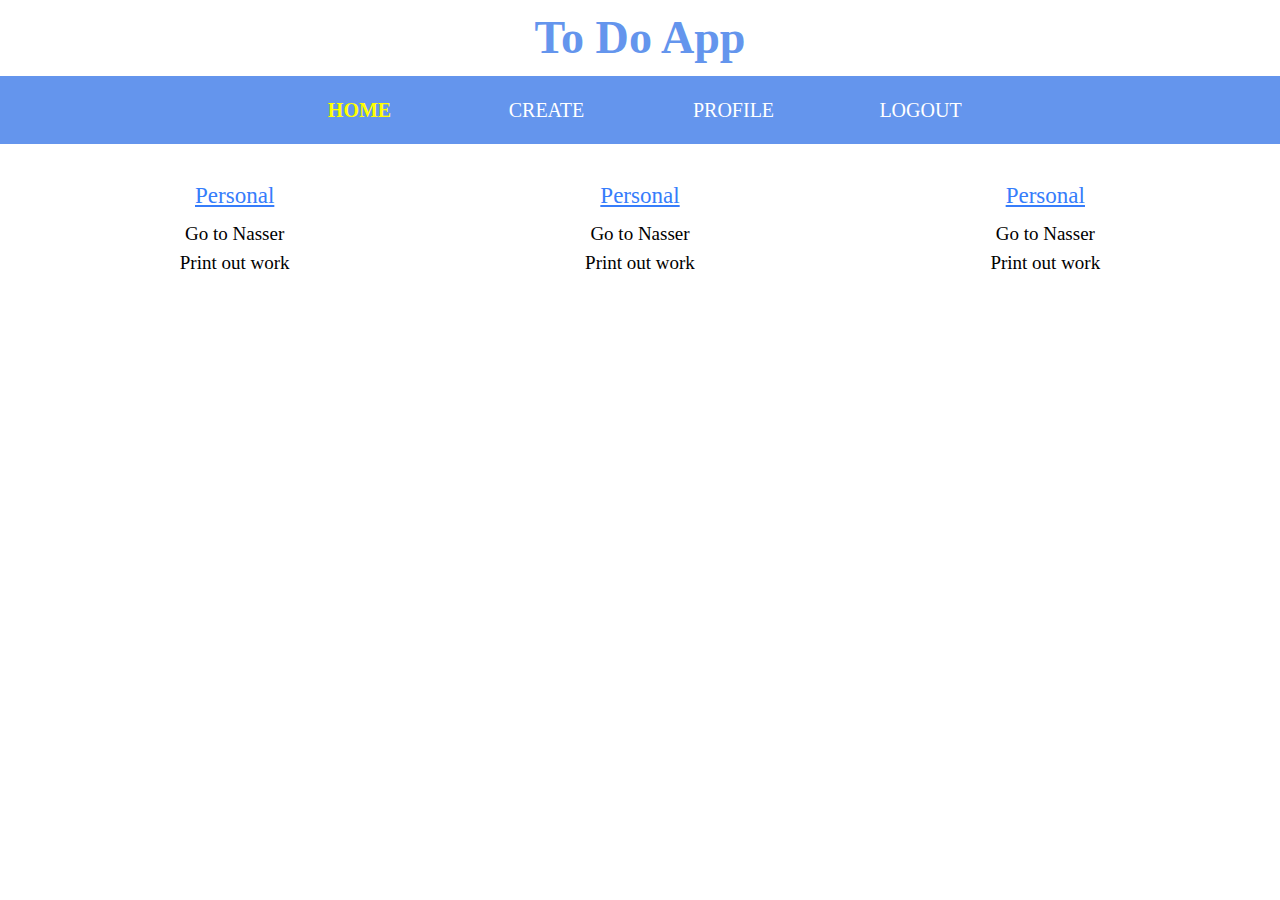
==== index.html @ e1b0a03f "change directory for html + css" ====
<!DOCTYPE html>
<html lang="en">
<head>
    <meta charset="UTF-8">
    <title>To Do List | To Do Lists</title>
    <link rel="stylesheet" href=static/css/style.css>
    <meta name="viewport" content="width=device-width, initial-scale=1">
</head>
<body>
    <div class="wrapper">
        <div class="row" id="header">
            <div class="col-12">
                <h1 class="logo"><a class="lg" href="index.html">To Do App</a></h1>
            </div>
        </div>
        <div class="row" id="niv">
            <div class="col-12">
                <nav id="nav">
                    <ul class="navbar">
                        <li class="nav-item"><a href="index.html" class="nav-links active">Home</a></li>
                        <li class="nav-item"><a href="create.html" class="nav-links">Create</a></li>
                        <li class="nav-item"><a href="profile.html" class="nav-links">Profile</a></li>
                        <li class="nav-item">
                            <a class="nav-links" href="login.html">Logout</a>
                        </li>
                    </ul>
                </nav>
            </div>
        </div>
        <div class="row pn">
             <div class="col-4">
                 <a class="list" href="#">Personal</a>
                 <ul class="tasks">
                     <li class="tasks">
                         <div class="task">
                             <p class="txt">Go to Nasser</p>
                         </div>
                     </li>
                     <li class="tasks">
                         <div class="task">
                             <p class="txt">Print out work</p>
                         </div>
                     </li>
                 </ul>
             </div>
             <div class="col-4">
                 <a class="list" href="#">Personal</a>
                 <ul class="tasks">
                     <li class="tasks">
                         <div class="task">
                             <p class="txt">Go to Nasser</p>
                         </div>
                     </li>
                     <li class="tasks">
                         <div class="task">
                             <p class="txt">Print out work</p>
                         </div>
                     </li>
                 </ul>
             </div>
             <div class="col-4">
                 <a class="list" href="#">Personal</a>
                 <ul class="tasks">
                     <li class="tasks">
                         <div class="task">
                             <p class="txt">Go to Nasser</p>
                         </div>
                     </li>
                     <li class="tasks">
                         <div class="task">
                             <p class="txt">Print out work</p>
                         </div>
                     </li>
                 </ul>
             </div>
         </div>
    </div>
</body>
</html>
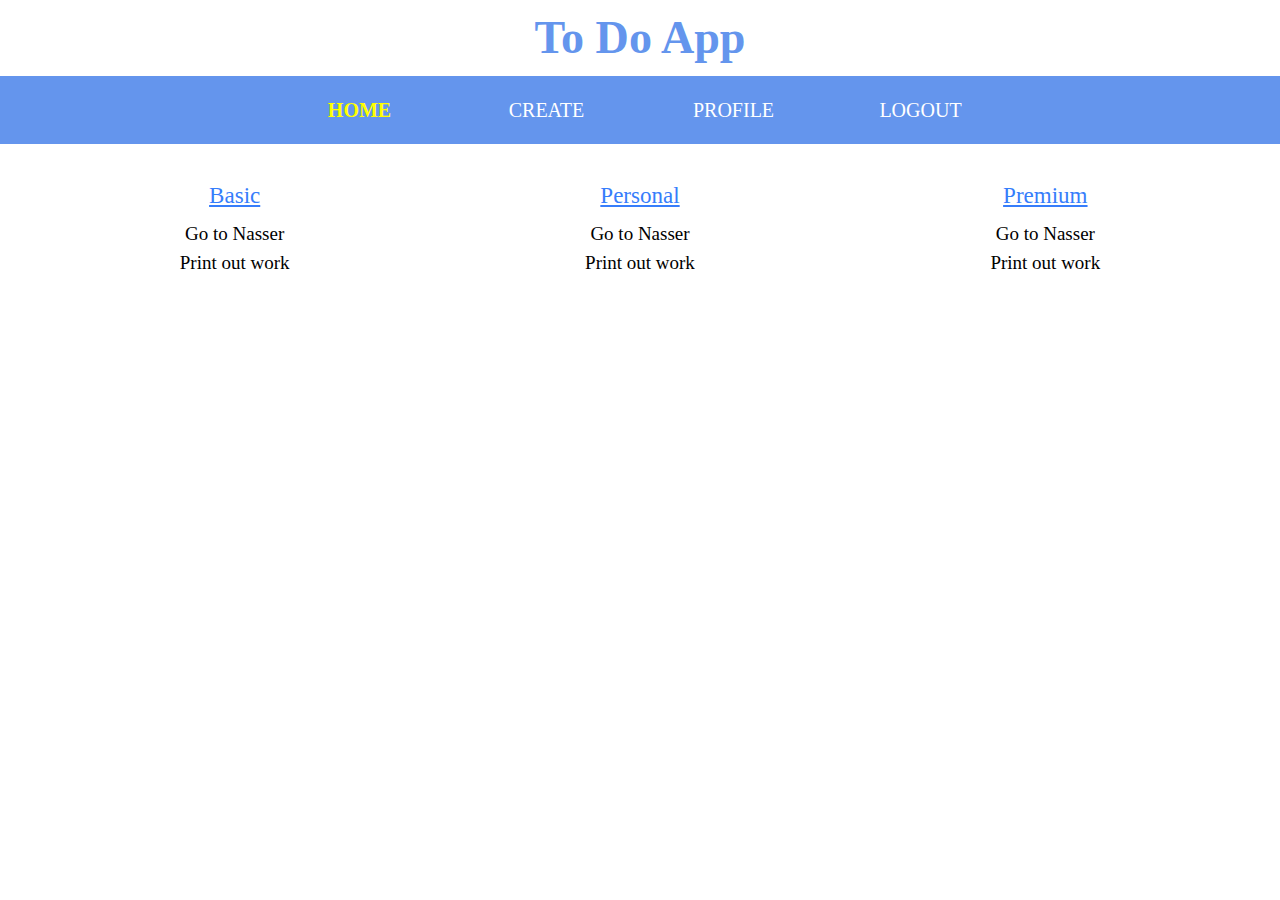
==== commit 9750fff3: "add data validation in sign up + login pages" ====
--- a/index.html
+++ b/index.html
@@ -29,7 +29,7 @@
         </div>
         <div class="row pn">
              <div class="col-4">
-                 <a class="list" href="#">Personal</a>
+                 <a class="list" href="#">Basic</a>
                  <ul class="tasks">
                      <li class="tasks">
                          <div class="task">
@@ -59,7 +59,7 @@
                  </ul>
              </div>
              <div class="col-4">
-                 <a class="list" href="#">Personal</a>
+                 <a class="list" href="#">Premium</a>
                  <ul class="tasks">
                      <li class="tasks">
                          <div class="task">
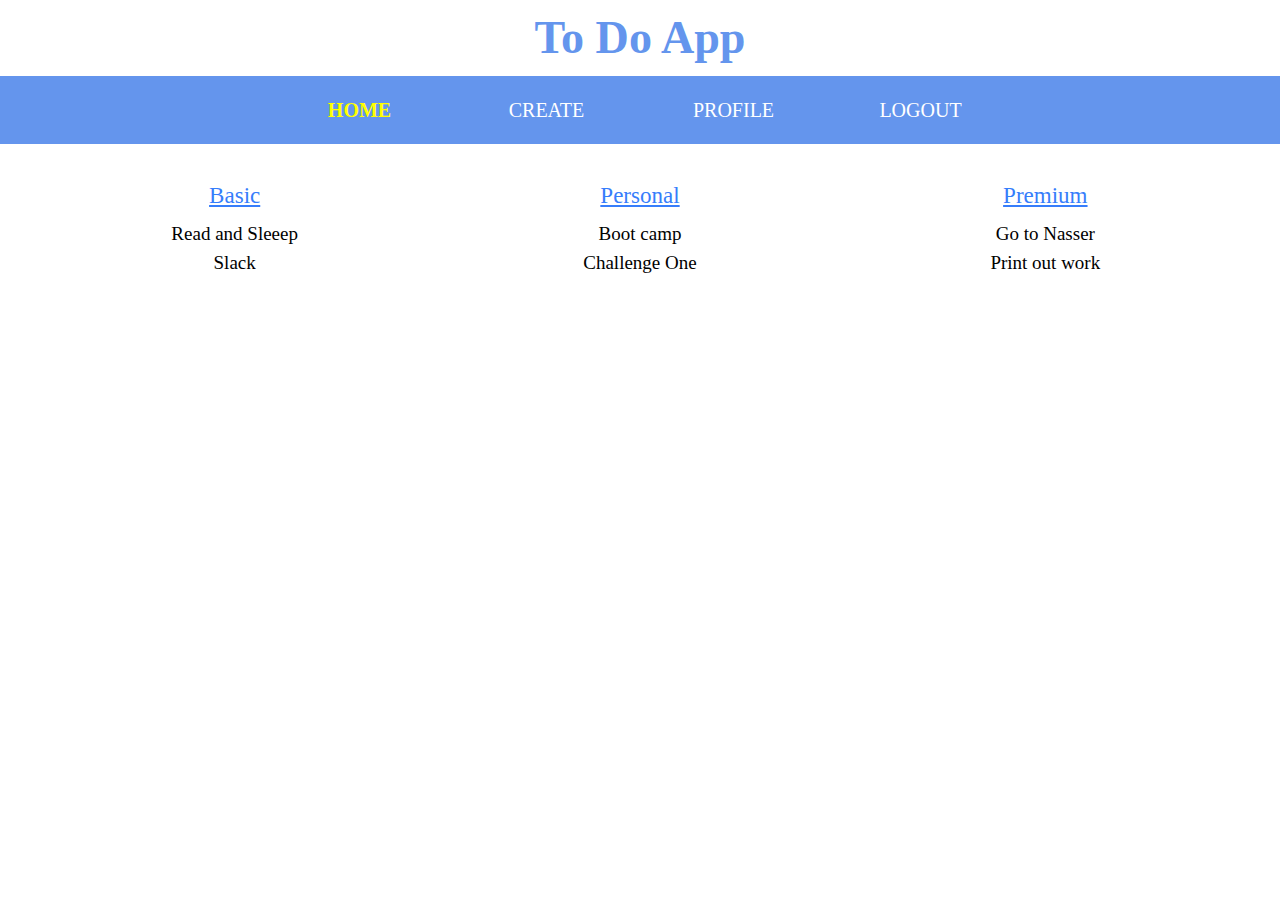
==== commit 413db645: "change method in form + add tasks" ====
--- a/index.html
+++ b/index.html
@@ -33,12 +33,12 @@
                  <ul class="tasks">
                      <li class="tasks">
                          <div class="task">
-                             <p class="txt">Go to Nasser</p>
+                             <p class="txt">Read and Sleeep</p>
                          </div>
                      </li>
                      <li class="tasks">
                          <div class="task">
-                             <p class="txt">Print out work</p>
+                             <p class="txt">Slack</p>
                          </div>
                      </li>
                  </ul>
@@ -48,12 +48,12 @@
                  <ul class="tasks">
                      <li class="tasks">
                          <div class="task">
-                             <p class="txt">Go to Nasser</p>
+                             <p class="txt">Boot camp</p>
                          </div>
                      </li>
                      <li class="tasks">
                          <div class="task">
-                             <p class="txt">Print out work</p>
+                             <p class="txt">Challenge One</p>
                          </div>
                      </li>
                  </ul>
